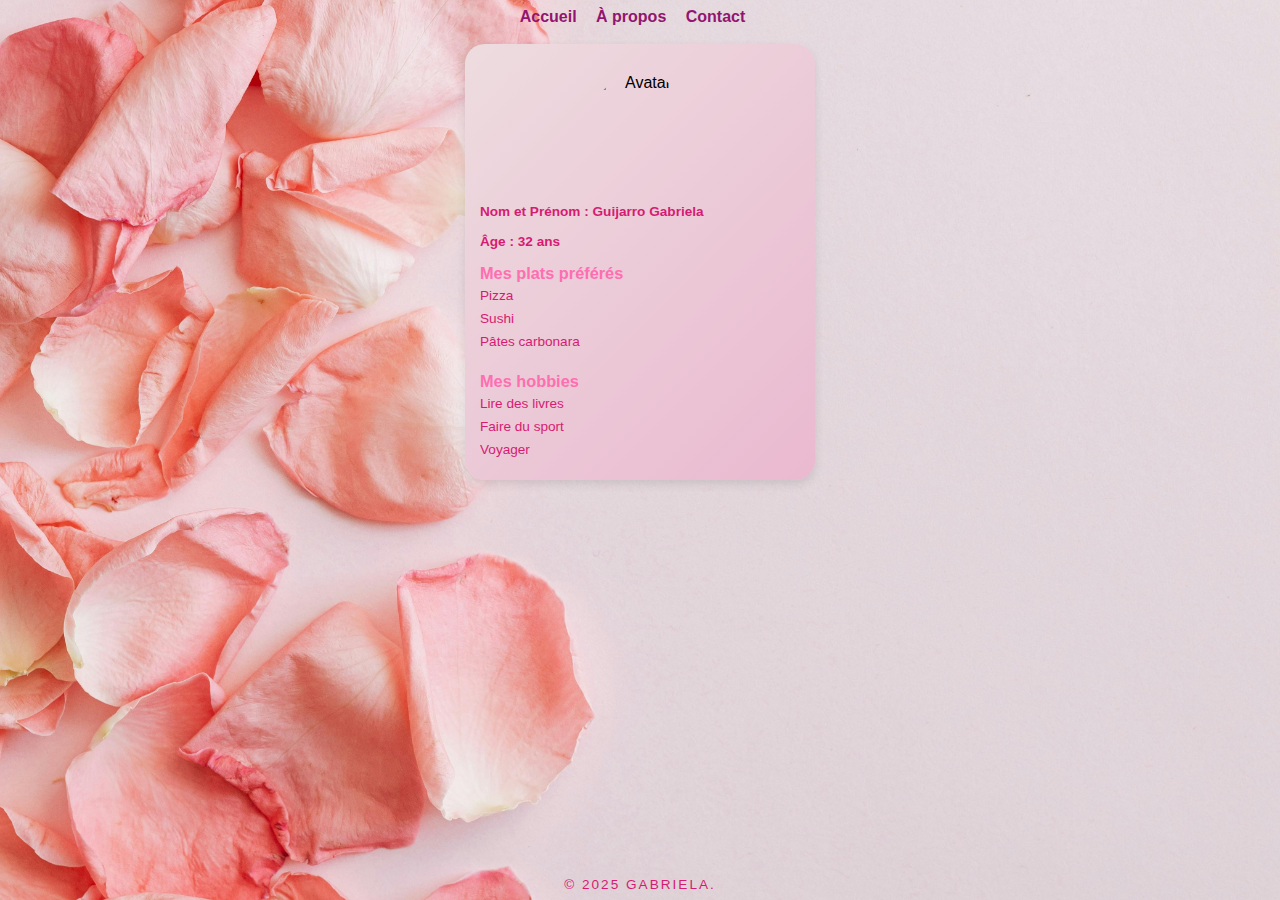
==== about.html @ 9c4a9a63 "styles.css and about.html" ====
<!DOCTYPE html>
<html lang="fr">
<head>
    <meta charset="UTF-8">
    <meta name="viewport" content="width=device-width, initial-scale=1.0">
    <title>À propos de moi</title>
    <link rel="stylesheet" href="styles.css">
</head>
<body>
    <header>
        <nav>
            <ul>
                <li><a href="index.html">Accueil</a></li>
                <li><a href="about.html">À propos</a></li>
                <li><a href="contact.html">Contact</a></li>
            </ul>
        </nav>
    </header>

    <main>
        <section class="profile-card">
            <img src="https://avataaars.io/?avatarStyle=Circle&topType=LongHairStraight&accessoriesType=Blank&hairColor=BrownDark&facialHairType=Blank&clotheType=BlazerShirt&eyeType=Default&eyebrowType=Default&mouthType=Default&skinColor=Light" alt="Avatar" class="avatar">
            
            <div class="profile-info">
                <p><strong>Nom et Prénom :</strong> Guijarro Gabriela</p>
                <p><strong>Âge :</strong> 32 ans</p>

                <h3>Mes plats préférés</h3>
                <ul>
                    <li>Pizza</li>
                    <li>Sushi</li>
                    <li>Pâtes carbonara</li>
                </ul>

                <h3>Mes hobbies</h3>
                <ul>
                    <li>Lire des livres</li>
                    <li>Faire du sport</li>
                    <li>Voyager</li>
                </ul>
            </div>
        </section>
    </main>

    <footer>
        <p>&copy; 2025 Gabriela.</p>
    </footer>
</body>
</html>
---- styles.css ----
:root {
    --primary-color: #FF6EB1;
    --secondary-color: #FF1493;
    --background-color: #f0f0f0;
    --card-bg-color: #ffffff;
    --text-color: #d61b72;
    --hover-color: #da8bb8;
    --shadow-color: rgba(0, 0, 0, 0.1);
    --gradient-start: #FF6EB1;
    --gradient-end: #FF1493;
    --font-family-base: 'Arial', sans-serif;
    --font-family-special: 'Roboto', sans-serif;
    --link-color: #92156f;
}

* {
    margin: 0;
    padding: 0;
    box-sizing: border-box;
}

html, body {
    height: 100%;
    overflow-x: hidden;
}

body {
    font-family: var(--font-family-base);
    background-image: url('images/rose.jpg');
    background-size: cover;
    background-position: center;
    background-attachment: fixed;
    display: flex;
    flex-direction: column;
    justify-content: space-between; 
    align-items: center;
    text-align: center;
    min-height: 100vh; 
    overflow-y: auto;
}

header {
    background: transparent;
    color: white;
    padding: 8px 15px; 
    width: 100%;
    box-sizing: border-box;
    flex-shrink: 0;  
}

header h1 {
    font-family: var(--font-family-special);
    margin: 0;
    font-size: 1.8em;  
    text-transform: uppercase;
    letter-spacing: 2px;
}

nav ul {
    list-style: none;
    padding: 0;
}

nav ul li {
    display: inline;
    margin-right: 15px;
}

nav ul li a {
    text-decoration: none;
    color: var(--link-color);  
    font-weight: bold;
    transition: color 0.3s ease, transform 0.3s ease;
}

nav ul li a:hover {
    color: var(--hover-color);
    transform: scale(1.1);
}

main {
    display: flex;
    justify-content: center;
    align-items: flex-start;
    width: 100%;
    padding: 10px;
    flex-grow: 1;
    text-align: center;
    margin-top: 0;
    overflow: hidden;
}

.profile-card {
    background: linear-gradient(135deg, #eddcdf, #eab9d0);  
    border-radius: 20px;
    box-shadow: 0 4px 10px var(--shadow-color);
    padding: 15px; 
    width: 80%;
    max-width: 350px;  
    min-height: auto; 
    text-align: center;
    transition: transform 0.3s ease, box-shadow 0.3s ease;
    margin-bottom: 30px;
    z-index: 2;
    position: relative;
    overflow: hidden;
    display: flex;
    flex-direction: column;
    justify-content: flex-start;
}

.profile-card:hover {
    transform: scale(1.05);
    box-shadow: 0 8px 20px rgba(0, 0, 0, 0.2);
}


.avatar {
    border-radius: 50%;
    width: 100px;  
    height: 100px; 
    object-fit: cover;
    margin-bottom: 15px;
    margin-top: 15px;
    display: block;  
    margin-left: auto;
    margin-right: auto; 
}

.profile-info {
    color: var(--text-color);
    display: flex;
    flex-direction: column;
    align-items: flex-start;
    overflow-y: auto; 
    font-size: 0.85em;
}

.profile-info h3 {
    color: var(--primary-color);
    margin-top: 15px;
    font-size: 1.2em; 
}

.profile-info p {
    font-weight: bold;
    margin-top: 15px;
}

.profile-info ul {
    list-style-type: none;
    padding: 0;
    text-align: left;
    margin-top: 5px;
}

.profile-info ul li {
    margin-bottom: 8px;
}

footer {
    background: transparent;
    color: var(--text-color);
    font-size: 0.85em;  
    font-family: var(--font-family-special);
    text-transform: uppercase;
    letter-spacing: 2px;
    padding: 8px 15px;  
    width: 100%;
    box-sizing: border-box;
    flex-shrink: 0;
    margin-top: auto;
}
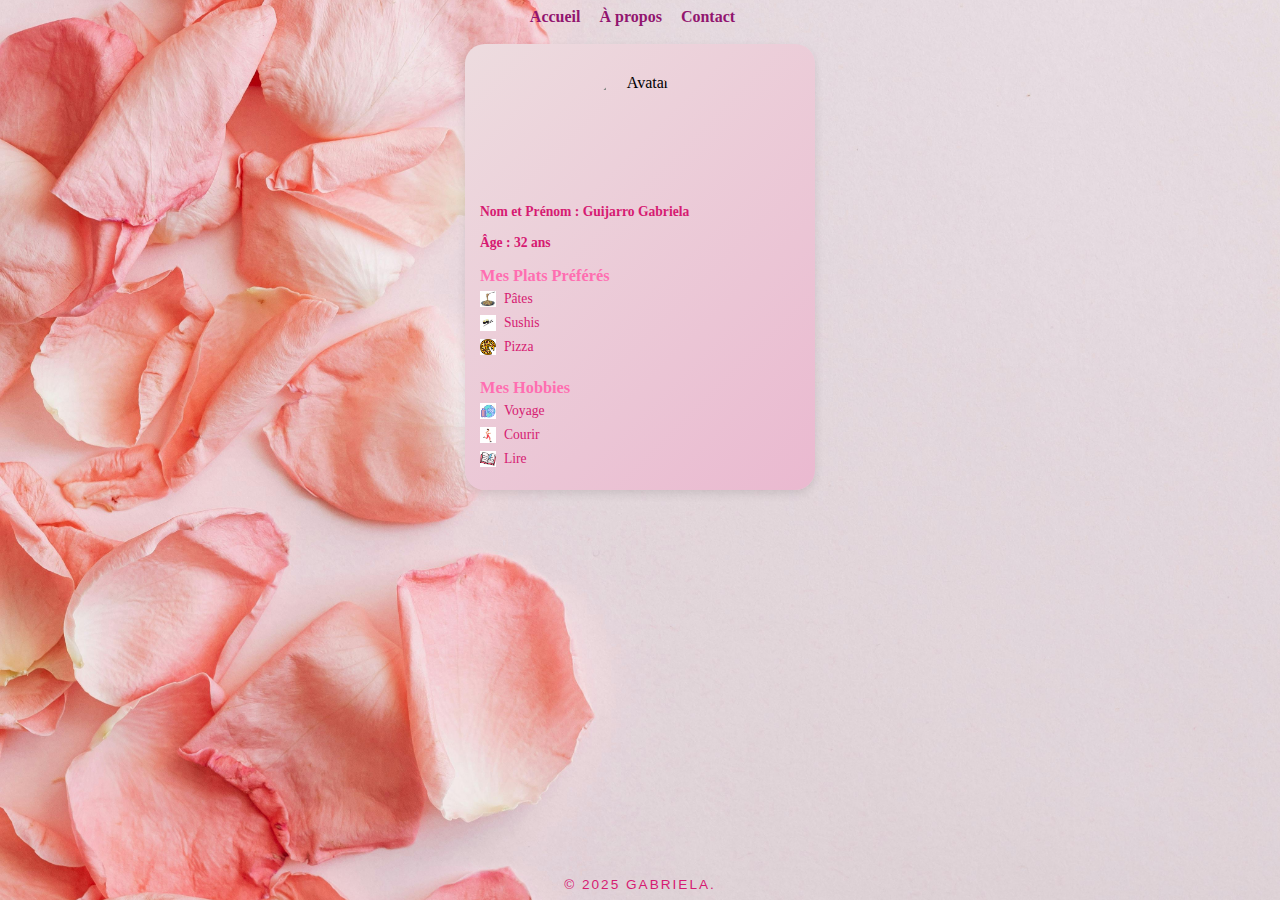
==== commit ec0f78ab: "add images. change styles.css change about.html" ====
--- a/about.html
+++ b/about.html
@@ -25,18 +25,30 @@
                 <p><strong>Nom et Prénom :</strong> Guijarro Gabriela</p>
                 <p><strong>Âge :</strong> 32 ans</p>
 
-                <h3>Mes plats préférés</h3>
+                <h3>Mes Plats Préférés</h3>
                 <ul>
-                    <li>Pizza</li>
-                    <li>Sushi</li>
-                    <li>Pâtes carbonara</li>
+                    <li>
+                        <img src="images/pates.jpeg" alt="Pâtes" class="plat-logo"> Pâtes
+                    </li>
+                    <li>
+                        <img src="images/sushi.jpeg" alt="Sushis" class="plat-logo"> Sushis
+                    </li>
+                    <li>
+                        <img src="images/pizza.png" alt="Pizza" class="plat-logo"> Pizza
+                    </li>
                 </ul>
 
-                <h3>Mes hobbies</h3>
+                <h3>Mes Hobbies</h3>
                 <ul>
-                    <li>Lire des livres</li>
-                    <li>Faire du sport</li>
-                    <li>Voyager</li>
+                    <li>
+                        <img src="images/voyage.png" alt="Voyage" class="hobby-logo"> Voyage
+                    </li>
+                    <li>
+                        <img src="images/courir.png" alt="Courir" class="hobby-logo"> Courir
+                    </li>
+                    <li>
+                        <img src="images/livre.png" alt="Lire" class="hobby-logo"> Lire
+                    </li>
                 </ul>
             </div>
         </section>
--- a/styles.css
+++ b/styles.css
@@ -8,7 +8,7 @@
     --shadow-color: rgba(0, 0, 0, 0.1);
     --gradient-start: #FF6EB1;
     --gradient-end: #FF1493;
-    --font-family-base: 'Arial', sans-serif;
+    --font-family-base: 'Dancing Script', cursive;
     --font-family-special: 'Roboto', sans-serif;
     --link-color: #92156f;
 }
@@ -32,26 +32,26 @@
     background-attachment: fixed;
     display: flex;
     flex-direction: column;
-    justify-content: space-between; 
+    justify-content: space-between;
     align-items: center;
     text-align: center;
-    min-height: 100vh; 
+    min-height: 100vh;
     overflow-y: auto;
 }
 
 header {
     background: transparent;
     color: white;
-    padding: 8px 15px; 
+    padding: 8px 15px;
     width: 100%;
     box-sizing: border-box;
-    flex-shrink: 0;  
+    flex-shrink: 0;
 }
 
 header h1 {
     font-family: var(--font-family-special);
     margin: 0;
-    font-size: 1.8em;  
+    font-size: 1.8em;
     text-transform: uppercase;
     letter-spacing: 2px;
 }
@@ -68,7 +68,7 @@
 
 nav ul li a {
     text-decoration: none;
-    color: var(--link-color);  
+    color: var(--link-color);
     font-weight: bold;
     transition: color 0.3s ease, transform 0.3s ease;
 }
@@ -85,19 +85,18 @@
     width: 100%;
     padding: 10px;
     flex-grow: 1;
-    text-align: center;
     margin-top: 0;
     overflow: hidden;
 }
 
 .profile-card {
-    background: linear-gradient(135deg, #eddcdf, #eab9d0);  
+    background: linear-gradient(135deg, #eddcdf, #eab9d0);
     border-radius: 20px;
     box-shadow: 0 4px 10px var(--shadow-color);
-    padding: 15px; 
+    padding: 15px;
     width: 80%;
-    max-width: 350px;  
-    min-height: auto; 
+    max-width: 350px;
+    min-height: auto;
     text-align: center;
     transition: transform 0.3s ease, box-shadow 0.3s ease;
     margin-bottom: 30px;
@@ -114,17 +113,16 @@
     box-shadow: 0 8px 20px rgba(0, 0, 0, 0.2);
 }
 
-
 .avatar {
     border-radius: 50%;
-    width: 100px;  
-    height: 100px; 
+    width: 100px;
+    height: 100px;
     object-fit: cover;
     margin-bottom: 15px;
     margin-top: 15px;
-    display: block;  
+    display: block;
     margin-left: auto;
-    margin-right: auto; 
+    margin-right: auto;
 }
 
 .profile-info {
@@ -132,14 +130,13 @@
     display: flex;
     flex-direction: column;
     align-items: flex-start;
-    overflow-y: auto; 
     font-size: 0.85em;
 }
 
 .profile-info h3 {
     color: var(--primary-color);
     margin-top: 15px;
-    font-size: 1.2em; 
+    font-size: 1.2em;
 }
 
 .profile-info p {
@@ -147,25 +144,40 @@
     margin-top: 15px;
 }
 
+
 .profile-info ul {
-    list-style-type: none;
-    padding: 0;
-    text-align: left;
+    list-style-type: none !important;  
+    padding-left: 0;
     margin-top: 5px;
 }
 
+
 .profile-info ul li {
     margin-bottom: 8px;
+    text-align: left;
+    display: flex;
+    align-items: center;  
+}
+
+
+.plat-logo,
+.hobby-logo {
+    width: 16px;  
+    height: 16px;
+    object-fit: cover;
+    margin-right: 8px;  
+    vertical-align: middle;  
+    display: inline-block;  
 }
 
 footer {
     background: transparent;
     color: var(--text-color);
-    font-size: 0.85em;  
+    font-size: 0.85em;
     font-family: var(--font-family-special);
     text-transform: uppercase;
     letter-spacing: 2px;
-    padding: 8px 15px;  
+    padding: 8px 15px;
     width: 100%;
     box-sizing: border-box;
     flex-shrink: 0;
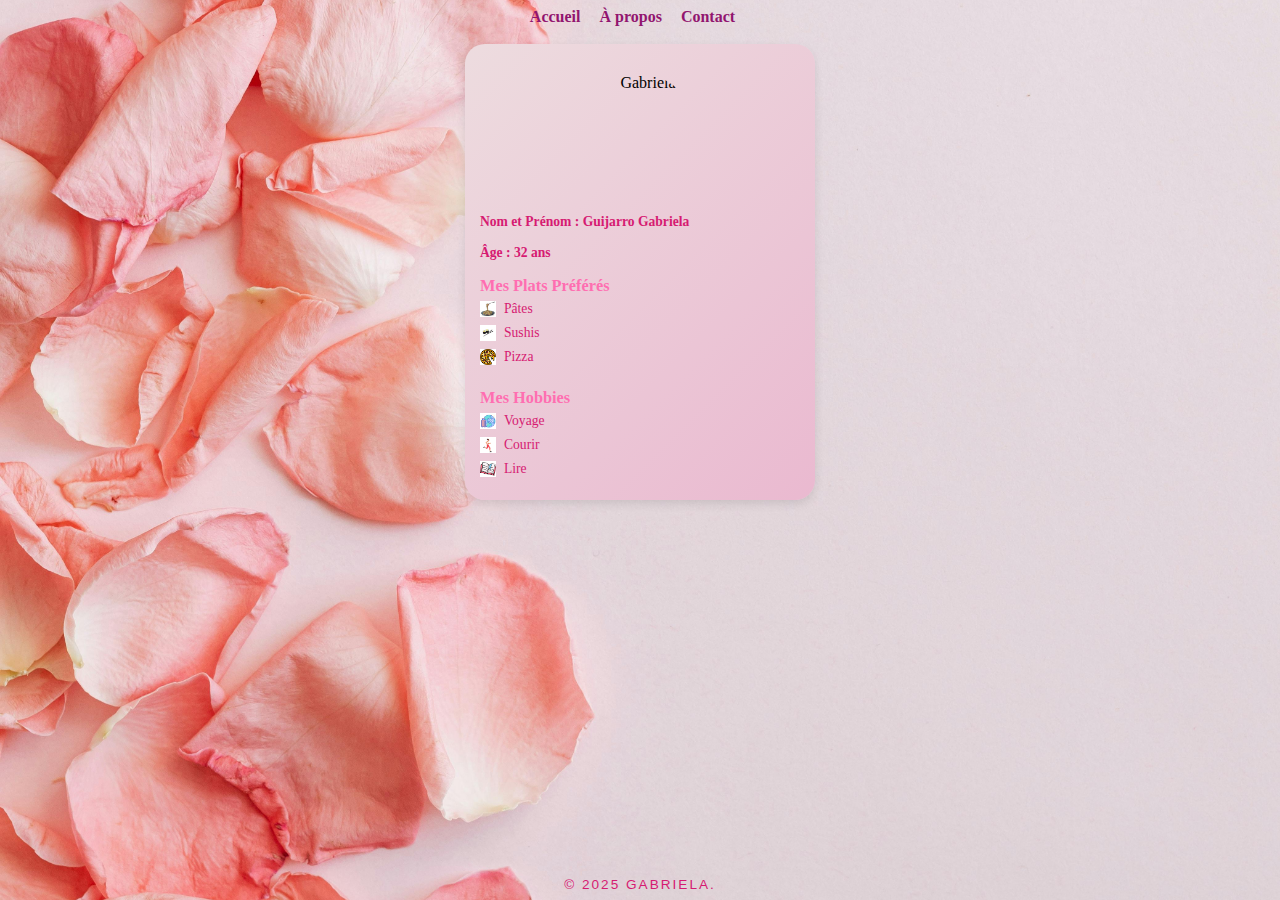
==== commit 77da733b: "change photo/ about.html/styles.css" ====
--- a/about.html
+++ b/about.html
@@ -19,7 +19,7 @@
 
     <main>
         <section class="profile-card">
-            <img src="https://avataaars.io/?avatarStyle=Circle&topType=LongHairStraight&accessoriesType=Blank&hairColor=BrownDark&facialHairType=Blank&clotheType=BlazerShirt&eyeType=Default&eyebrowType=Default&mouthType=Default&skinColor=Light" alt="Avatar" class="avatar">
+            <img src="images/gabriela.jpg" alt="Gabriela" class="avatar">
             
             <div class="profile-info">
                 <p><strong>Nom et Prénom :</strong> Guijarro Gabriela</p>
--- a/styles.css
+++ b/styles.css
@@ -21,7 +21,10 @@
 
 html, body {
     height: 100%;
-    overflow-x: hidden;
+    margin: 0;
+    padding: 0;
+    overflow-x: hidden; 
+    overflow-y: hidden; 
 }
 
 body {
@@ -114,16 +117,17 @@
 }
 
 .avatar {
-    border-radius: 50%;
-    width: 100px;
-    height: 100px;
-    object-fit: cover;
-    margin-bottom: 15px;
-    margin-top: 15px;
-    display: block;
-    margin-left: auto;
-    margin-right: auto;
-}
+    border-radius: 50% !important;
+    width: 110px !important;
+    height: 110px !important;
+    object-fit: cover !important;
+    margin-bottom: 15px !important;
+    margin-top: 15px !important;
+    display: block !important;
+    margin-left: auto !important;
+    margin-right: auto !important;
+}
+
 
 .profile-info {
     color: var(--text-color);
@@ -144,21 +148,18 @@
     margin-top: 15px;
 }
 
-
 .profile-info ul {
     list-style-type: none !important;  
     padding-left: 0;
     margin-top: 5px;
 }
 
-
 .profile-info ul li {
     margin-bottom: 8px;
     text-align: left;
     display: flex;
     align-items: center;  
 }
-
 
 .plat-logo,
 .hobby-logo {
@@ -183,3 +184,96 @@
     flex-shrink: 0;
     margin-top: auto;
 }
+
+#contact-form {
+    background-color: var(--card-bg-color);
+    border-radius: 10px;
+    box-shadow: 0 4px 12px var(--shadow-color);
+    padding: 25px;
+    width: 90%;
+    max-width: 500px;
+    margin: 30px auto;
+    display: flex;
+    flex-direction: column;
+    align-items: center;
+    font-family: var(--font-family-special);
+    background: linear-gradient(135deg, #f4a6c1, #ff6eb1);
+    transition: transform 0.3s ease, box-shadow 0.3s ease;
+}
+
+#contact-form:hover {
+    transform: scale(1.02);
+    box-shadow: 0 8px 20px rgba(0, 0, 0, 0.15);
+}
+
+#contact-form h1 {
+    color: var(--primary-color);
+    font-size: 1.8em;
+    margin-bottom: 20px;
+    text-transform: uppercase;
+    font-weight: bold;
+    letter-spacing: 2px;
+}
+
+/*Formulaire*/ 
+label {
+    font-size: 1.1em;
+    margin-bottom: 5px;
+    color: var(--text-color);
+    text-align: left;
+    width: 100%;
+}
+
+input, textarea {
+    padding: 10px;
+    font-size: 1em;
+    border: 2px solid var(--secondary-color);
+    border-radius: 8px;
+    width: 100%;
+    margin-bottom: 15px;
+    background-color: #f7f7f7;
+    transition: border 0.3s ease;
+}
+
+input:focus, textarea:focus {
+    border-color: var(--primary-color);
+    outline: none;
+}
+
+textarea {
+    resize: vertical;
+    min-height: 120px;
+}
+
+button[type="submit"] {
+    background-color: var(--primary-color);
+    color: #fff;
+    padding: 12px 20px;
+    border: none;
+    border-radius: 8px;
+    font-size: 1.1em;
+    cursor: pointer;
+    transition: background-color 0.3s ease, transform 0.3s ease;
+    width: 100%;
+    margin-top: 15px;
+}
+
+button[type="submit"]:hover {
+    background-color: var(--hover-color);
+    transform: scale(1.05);
+}
+
+@media (max-width: 600px) {
+    #contact-form {
+        width: 95%;
+        padding: 20px;
+    }
+
+    #contact-form h1 {
+        font-size: 1.6em;
+    }
+
+    button[type="submit"] {
+        font-size: 1em;
+    }
+}
